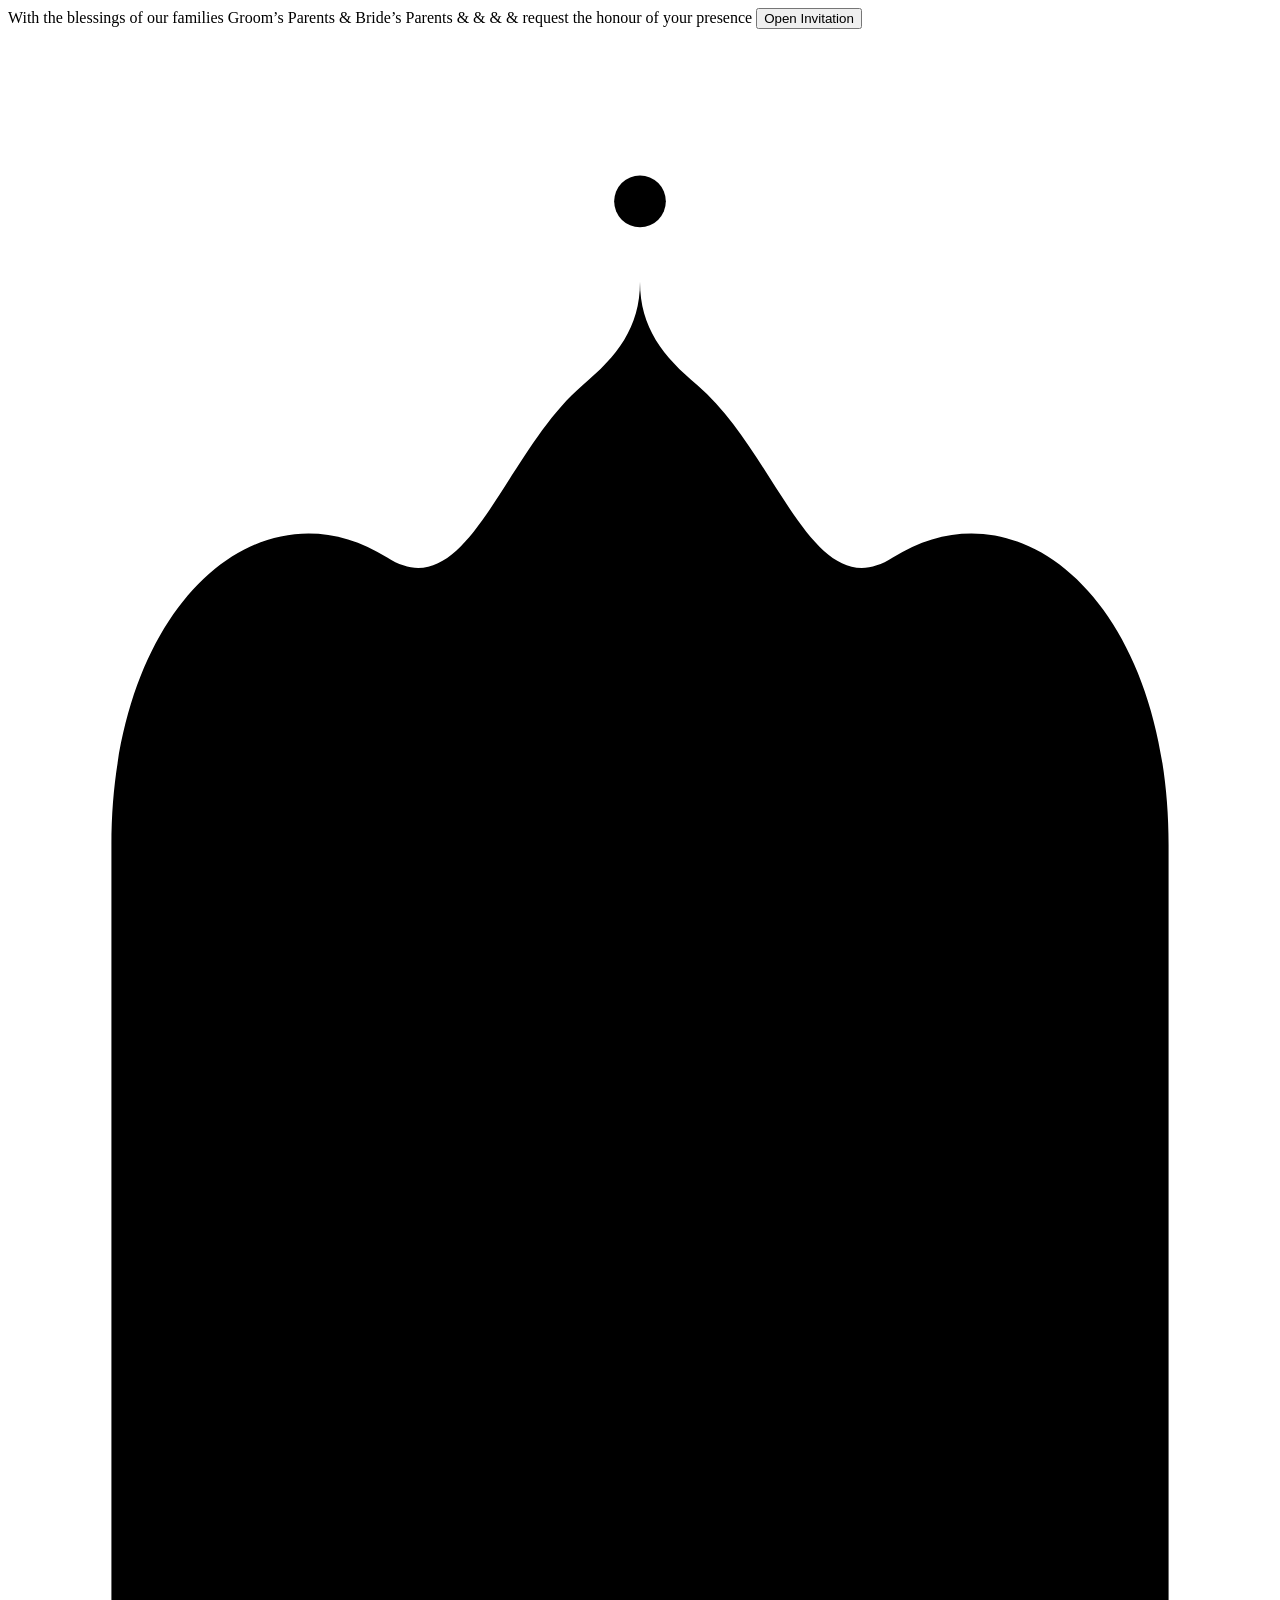
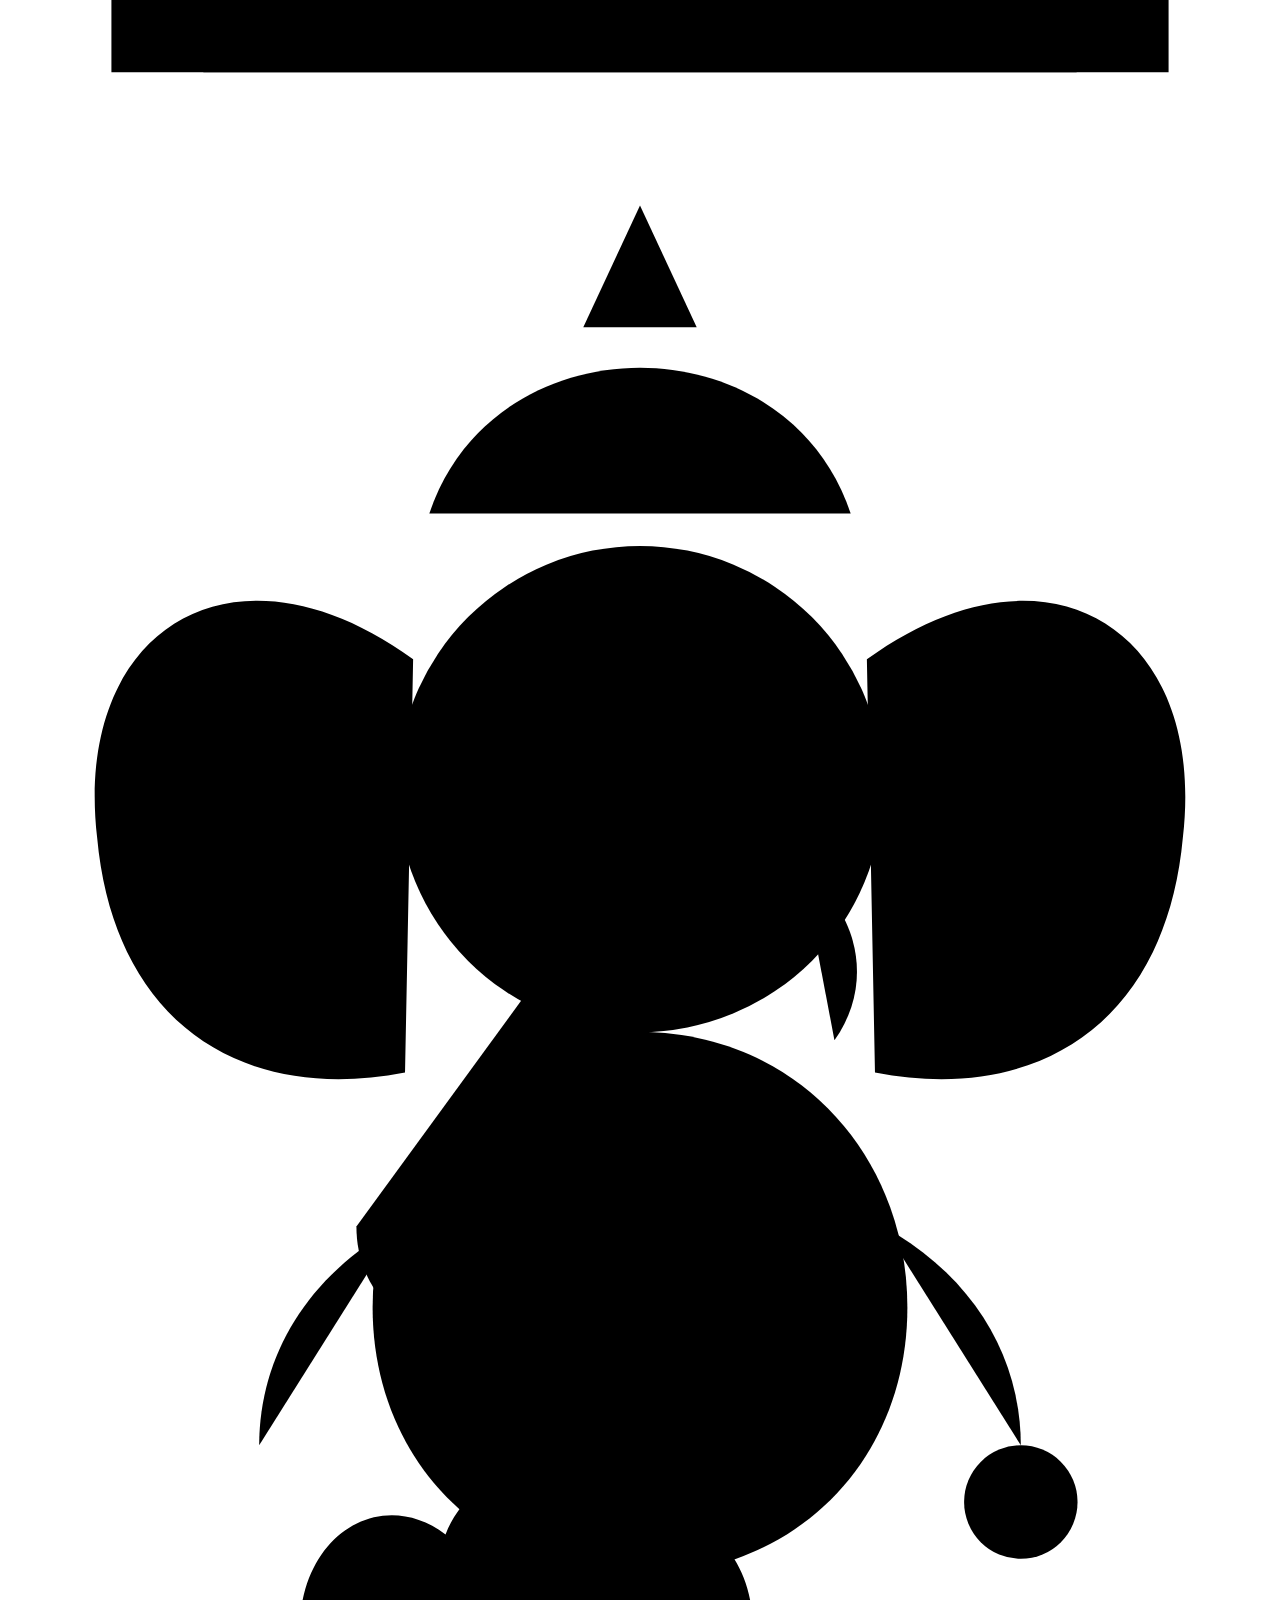
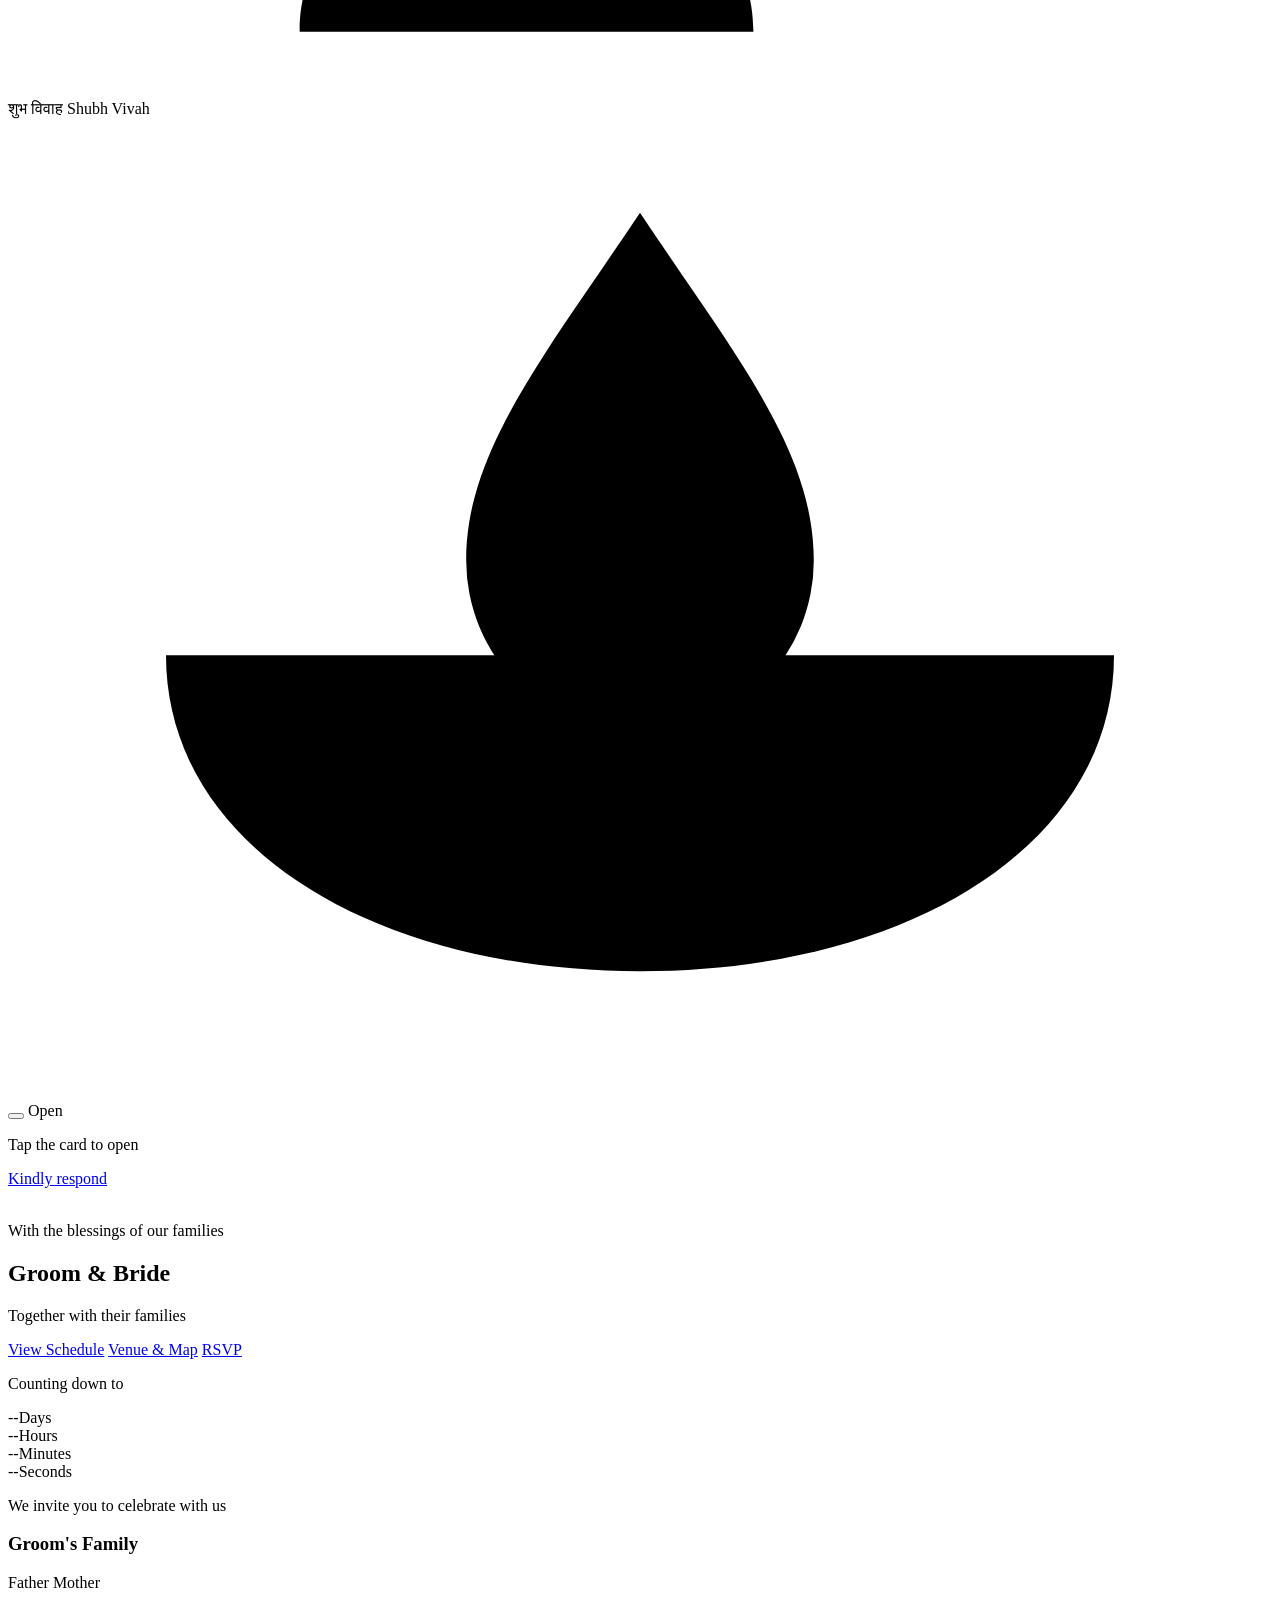
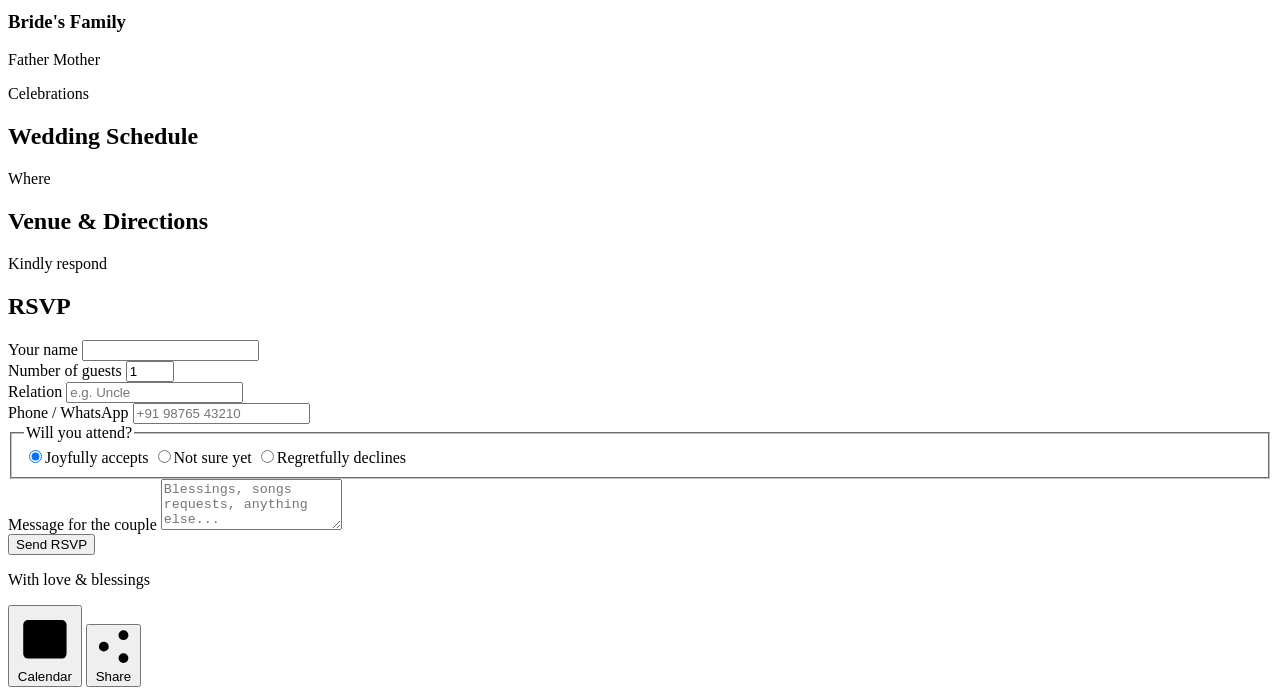
==== docs/bride/index.html @ 16a601a5 "Keep schedule dates on one line Co-authored-by: Copilot <223556219+Copilot@users.noreply.github.com>" ====
<!DOCTYPE html>
<html lang="en" data-card="friends">
<head>
<meta charset="utf-8">
<meta name="viewport" content="width=device-width, initial-scale=1">
<title>We're Getting Married</title>
<meta name="description" id="metaDesc" content="Wedding invitation and schedule.">
<meta property="og:title" id="ogTitle" content="We're Getting Married">
<meta property="og:description" id="ogDesc" content="Wedding invitation and schedule.">
<meta name="theme-color" content="#fdfbf6">
<!-- Marks the document as script-capable before the stylesheet loads. The
     scroll-reveal hiding rule is scoped to .js, so this one attribute decides
     whether anything is ever hidden. It also runs first so the flag is set
     before first paint, which is what prevents a flash of visible content
     collapsing away. -->
<script>document.documentElement.className += " js";</script>
<link rel="preconnect" href="https://fonts.googleapis.com">
<link rel="preconnect" href="https://fonts.gstatic.com" crossorigin>
<link href="https://fonts.googleapis.com/css2?family=Cormorant+Garamond:ital,wght@0,300;0,400;0,500;0,600;1,300;1,400&family=Jost:wght@300;400;500&display=swap" rel="stylesheet">
<link rel="stylesheet" href="/styles.css?v=48627790">
<link rel="icon" href="/assets/favicon.svg" type="image/svg+xml">
</head>
<body>

  <!-- ============ card-opening intro ============
       A physical-style Indian wedding card in two beats. The cover carries the
       gold framing, the gavaksha arch and "Shubh Vivah"; the inner face
       carries the printed invitation and a Continue control. The cover is a
       full-size panel hinged on the left edge, so it swings open like a card
       rather than sliding, and nothing of the inner face shows while closed.

       Two taps, in this order, and never a dead end:
         1. "Open the wedding invitation" lifts the cover.
          2. "Open Invitation" then reveals the site.
       Between them the inner face is given time to settle, because arriving
       all at once reads as a glitch. A guest who never taps either is carried
       through by the CSS timings, so the site still appears on its own.

       The card is a <div> with two sibling buttons rather than one <button>
       wrapping the lot, because a button inside a button is invalid and the
       inner face needs its own control.

       Audio: browsers block sound that does not begin inside a real user
       gesture, so the flute starts on the first tap and never otherwise. -->
  <div class="intro" id="intro">
    <div class="intro__glow" aria-hidden="true"></div>

    <div class="card" id="introCard">
      <!-- inner face -->
      <div class="card__base">
        <span class="card__blessing" id="introBlessing">With the blessings of our families</span>

        <span class="card__parents">
          <span class="card__parent">
            <span class="card__role">Groom&rsquo;s Parents</span>
            <span class="card__pname" id="introParentsGroom">&amp;</span>
          </span>
          <span class="card__parent">
            <span class="card__role">Bride&rsquo;s Parents</span>
            <span class="card__pname" id="introParentsBride">&amp;</span>
          </span>
        </span>

        <span class="card__names">
          <span class="card__gname" id="introGroom">&amp;</span>
          <span class="card__amp" id="introAmp" aria-hidden="true">&amp;</span>
          <span class="card__bname" id="introBride">&amp;</span>
        </span>

        <span class="card__invite" id="introInvite">request the honour of your presence</span>
        <!-- No date line here, same as the family page: the couple asked for no
             date on the card. The control takes over the bottom anchor the date
             held; see the .card__base:not(:has(.card__when)) rule in styles.css. -->

        <button class="card__go" id="introGo" type="button" tabindex="-1">
          Open Invitation
        </button>

        <span class="card__corner card__corner--tl" aria-hidden="true"></span>
        <span class="card__corner card__corner--tr" aria-hidden="true"></span>
        <span class="card__corner card__corner--bl" aria-hidden="true"></span>
        <span class="card__corner card__corner--br" aria-hidden="true"></span>
      </div>

      <!-- cover -->
      <div class="card__leaf" aria-hidden="true">
        <span class="card__crown">
          <svg class="card__arch" viewBox="0 0 220 300" focusable="false">
            <path class="card__draw card__draw--outer" pathLength="100"
                  d="M18 286V142C18 100 44 78 66 92C80 101 86 74 100 62C106 57 110 52 110 44C110 52 114 57 120 62C134 74 140 101 154 92C176 78 202 100 202 142V286"/>
            <path class="card__draw card__draw--inner" pathLength="100"
                  d="M34 286V148C34 114 58 98 80 106C92 110 102 94 110 86C118 94 128 110 140 106C162 98 186 114 186 148V286"/>
            <circle class="card__draw card__draw--finial" pathLength="100" cx="110" cy="30" r="4.5"/>
            <path class="card__draw card__draw--base" pathLength="100" d="M8 286H212"/>
          </svg>
          <!-- Ganesha, seated inside the arch on the cover. Drawn to the same
               weight and gold as the arch so it reads as part of one print
               rather than a sticker dropped on top. One tusk, by tradition. -->
          <span class="card__deity" aria-hidden="true">
            <svg class="card__ganesh" viewBox="22 10 156 190" focusable="false">
              <path d="M74 54C82 30 118 30 126 54"/>
              <path d="M100 16l7 15H93z"/>
              <path d="M82 44c4 5 9 7 18 7s14-2 18-7"/>
              <path d="M72 72C50 56 30 68 33 94c2 22 17 33 38 29"/>
              <path d="M128 72c22-16 42-4 39 22-2 22-17 33-38 29"/>
              <circle cx="100" cy="88" r="30"/>
              <path d="M80 74c6-4 13-4 18 0"/>
              <path d="M102 74c5-4 12-4 18 0"/>
              <path d="M84 86c3-5 10-5 13 0"/>
              <path d="M103 86c3-5 10-5 13 0"/>
              <path d="M120 98c7 5 9 14 4 21"/>
              <path d="M100 94v40c0 14-9 22-20 22-9 0-15-6-15-14"/>
              <path d="M100 118c-19 0-33 15-33 34s14 33 33 33 33-14 33-33-14-34-33-34z"/>
              <path d="M70 142c-11 6-17 16-17 27"/>
              <path d="M130 142c11 6 17 16 17 27"/>
              <circle cx="147" cy="176" r="7"/>
              <path d="M58 192c0-12 10-18 18-12 4-10 16-10 20 0 8-6 18 0 18 12"/>
              <path d="M62 192h76"/>
            </svg>
          </span>
        </span>
        <span class="card__deva">शुभ विवाह</span>
        <span class="card__latin">Shubh Vivah</span>
        <span class="card__rule" aria-hidden="true"></span>
        <span class="card__diya" aria-hidden="true">
          <svg viewBox="0 0 80 62" focusable="false">
            <path class="card__flame" d="M40 6C46 15 51 21 51 28a11 11 0 0 1-22 0C29 21 34 15 40 6Z"/>
            <path class="card__bowl" d="M10 34h60c0 12-13 20-30 20s-30-8-30-20Z"/>
            <path class="card__rim" d="M6 34h68"/>
          </svg>
        </span>
        <span class="card__corner card__corner--tl"></span>
        <span class="card__corner card__corner--tr"></span>
        <span class="card__corner card__corner--bl"></span>
        <span class="card__corner card__corner--br"></span>
      </div>

      <!-- the tap target for beat one; covers the closed card -->
      <button class="card__open" id="introOpen" type="button"
              aria-label="Open the wedding invitation"></button>

      <span class="card__seal" aria-hidden="true">Open</span>
    </div>

    <p class="card__hint" id="introHint" aria-hidden="true">Tap the card to open</p>
  </div>

<!-- ============ toran ============
     In normal flow, ahead of the topbar, so it can never overlap anything. The
     stylesheet also scales it down on narrow screens. -->
<div class="deco deco--toran" aria-hidden="true"></div>

<!-- ============ pastel wash behind everything ============ -->
<div class="bg" aria-hidden="true">
  <div class="bg__wash bg__wash--blush"></div>
  <div class="bg__wash bg__wash--sage"></div>
  <div class="bg__wash bg__wash--butter"></div>
</div>

<header class="topbar">
  <span id="topHashtag" class="topbar__tag"></span>
  <a class="btn btn--soft btn--sm" href="#rsvp">Kindly respond</a>
</header>

<!-- ============ hero ============ -->
<section class="hero" id="hero">
  <div class="hero__card">
    <span class="deco deco--portrait" aria-hidden="true"></span>
    <span class="deco deco--corner deco--corner--tl" aria-hidden="true"></span>
    <span class="deco deco--corner deco--corner--tr" aria-hidden="true"></span>
    <span class="deco deco--corner deco--corner--bl" aria-hidden="true"></span>
    <span class="deco deco--corner deco--corner--br" aria-hidden="true"></span>

    <img class="hero__kalash" src="/assets/kalash.svg" alt="" aria-hidden="true">

    <p class="hero__blessing" id="heroBlessing">With the blessings of our families</p>

    <h1 class="hero__names">
      <span class="hero__name" id="heroGroom">Groom</span>
      <span class="hero__amp" id="heroAmp" aria-hidden="true">&amp;</span>
      <span class="hero__name" id="heroBride">Bride</span>
    </h1>

    <!-- The date used to sit here, between the names and the closing request.
         Removed: the couple asked for no date on the card. The schedule below
         still carries every date, and app.js leaves #heroDate alone when the
         element is absent, so the two templates can drop it independently. -->

    <!-- The closing request, last on the card. It used to sit directly under the
         names, where it read as a caption to them rather than as the couple's
         ask. At the foot, after the names have already said who this is, it
         lands as the reason for the whole card. -->
    <p class="hero__line" id="heroLine">Together with their families</p>

    <!-- The venue used to sit here as a line under the date. Removed from the
         card deliberately: the picture band directly below was being read as
         the venue's, so the name competed with it. The full address, map and
         directions still live in the Venue section. -->
  </div>

  <!-- Moved out of .hero__card. The couple portrait is absolutely positioned
       against the card's bottom edge, so a button row as the card's last child
       sat directly on the picture — worst on a phone, where the type is large
       relative to the viewport. The row now sits below the card entirely.
       Consequence worth knowing: the card no longer contains the row, so it is
       shorter than before and the 58% band is a slightly smaller strip. The
       band's own geometry (inset, height) is unchanged. -->
  <div class="hero__cta">
    <a class="btn btn--solid" href="#schedule">View Schedule</a>
    <a class="btn btn--soft" href="#venue">Venue &amp; Map</a>
    <a class="btn btn--soft" href="#rsvp">RSVP</a>
  </div>
</section>

<!-- ============ countdown ============ -->
<section class="countdown" id="countdown" aria-label="Countdown to the wedding">
  <p class="section__eyebrow" id="countdownLabel">Counting down to</p>
  <div class="countdown__grid" id="countdownGrid">
    <div class="count"><span class="count__num" id="cDays">--</span><span class="count__lbl">Days</span></div>
    <div class="count"><span class="count__num" id="cHours">--</span><span class="count__lbl">Hours</span></div>
    <div class="count"><span class="count__num" id="cMins">--</span><span class="count__lbl">Minutes</span></div>
    <div class="count"><span class="count__num" id="cSecs">--</span><span class="count__lbl">Seconds</span></div>
  </div>
  <p class="countdown__done" id="countdownDone" hidden>The celebrations are underway. Joy to you both!</p>
</section>

<!-- ============ invitation line ============ -->
<div class="banner">
  <span class="banner__rule" aria-hidden="true"></span>
  <p class="banner__text">We invite you to celebrate with us</p>
  <span class="banner__rule" aria-hidden="true"></span>
</div>

<!-- ============ families ============ -->
<div class="deco deco--divider" aria-hidden="true"></div>
<section class="families" id="families" aria-label="Families">
  <div class="family" data-side="groom">
    <h3 class="family__side">Groom's Family</h3>
    <p class="family__names" id="groomParents">
      <span class="family__line" data-role="father">
        <span class="family__role">Father</span>
        <span class="family__name" id="groomFather"></span>
      </span>
    <span class="family__line" data-role="mother">
        <span class="family__role">Mother</span>
        <span class="family__name" id="groomMother"></span>
      </span>
      </p>
  </div>
  <div class="family__divider" aria-hidden="true"></div>
  <div class="family" data-side="bride">
    <h3 class="family__side">Bride's Family</h3>
    <p class="family__names" id="brideParents">
      <span class="family__line" data-role="father">
        <span class="family__role">Father</span>
        <span class="family__name" id="brideFather"></span>
      </span>
      <span class="family__line" data-role="mother">
        <span class="family__role">Mother</span>
        <span class="family__name" id="brideMother"></span>
      </span>
    </p>
  </div>
</section>

<!-- ============ schedule ============ -->
<section class="section" id="schedule">
  <p class="section__eyebrow">Celebrations</p>
  <h2 class="section__title">Wedding Schedule</h2>
  <p class="section__sub" id="scheduleSub"></p>

  <div class="tabs" id="dayTabs" role="tablist" aria-label="Wedding days"></div>
  <div id="dayPanels"></div>
</section>

<!-- ============ baraat feature ============ -->
<aside class="feature" id="feature" hidden>
  <span class="deco deco--mandap" aria-hidden="true"></span>
  <span class="feature__rule" aria-hidden="true"></span>
  <div class="feature__body">
    <p class="section__eyebrow">The main event</p>
    <h2 class="feature__title" id="featureName">Baraat Prasthan</h2>
    <p class="feature__when" id="featureDate"></p>
  </div>
  <span class="feature__rule" aria-hidden="true"></span>
</aside>

<!-- ============ venue ============ -->
<section class="section section--tint" id="venue">
  <span class="deco deco--jali" aria-hidden="true"></span>
  <p class="section__eyebrow">Where</p>
  <h2 class="section__title">Venue &amp; Directions</h2>
  <div class="venue-grid" id="venueGrid"></div>
  <!-- Practical details ride along in this section rather than a section of
       their own. Parking, the hotel and the rest answer the same "where do I
       go" question as the venue above, and they used to sit on the family page
       only, so a guest holding the friends link never saw them. Wrapped so the
       whole block collapses when the workbook has none of them filled in. -->
  <div class="logistics-wrap" id="logisticsWrap" hidden>
    <p class="section__eyebrow">On the day</p>
    <h3 class="section__subtitle">Practical Details</h3>
    <div class="logistics" id="logisticsList"></div>
  </div>
</section>

<!-- ============ family contacts ============
     "If you need us" -- the same section the family page has, in the same
     place, so a friend who was sent the short link can still find a number to
     call. It appears only when the workbook actually holds a contact, so a
     card with nothing filled in does not carry an empty heading. -->
<section class="section section--tint" id="contactsSec" hidden>
  <p class="section__eyebrow">If you need us</p>
  <h2 class="section__title">Who To Call</h2>
  <div class="contacts" id="contactList"></div>
</section>

<!-- ============ blessings ============ -->
  <!-- The old "The Rituals We Honour" grid, and the per-function ritual cards
       before it, are both gone: the schedule already lists the functions and
       the rituals are not being published. What remains is a single ashirwad
       line, the one thing this page had no home for.

       Deliberately not the hero's "With the blessings of our families" and not
       the parents' names, which #families already carries. Repeating either
       here would reintroduce exactly the duplication this replaced. -->
  <section class="section section--blessings" id="blessings" hidden>
    <span class="deco deco--mandala" aria-hidden="true"></span>
    <p class="section__eyebrow">Ashirwad</p>
    <h2 class="section__title">Blessings for the Journey Ahead</h2>
    <p class="blessings__text" id="ashirwadText"></p>
  </section>


<!-- ============ RSVP ============ -->
<section class="section section--tint" id="rsvp">
  <p class="section__eyebrow">Kindly respond</p>
  <h2 class="section__title">RSVP</h2>
  <p class="section__sub" id="rsvpDeadline"></p>

  <form class="rsvp-form" id="rsvpForm" novalidate>
    <div class="field">
      <label for="rName">Your name</label>
      <input id="rName" name="name" type="text" autocomplete="name" required>
    </div>
    <div class="field-row">
      <div class="field">
        <label for="rGuests">Number of guests</label>
        <input id="rGuests" name="guests" type="number" min="1" max="20" value="1" inputmode="numeric">
      </div>
      <div class="field">
        <label for="rRelation">Relation</label>
        <input id="rRelation" name="relation" type="text" placeholder="e.g. Uncle">
      </div>
    </div>
    <div class="field">
      <label for="rPhone">Phone / WhatsApp</label>
      <input id="rPhone" name="phone" type="tel" autocomplete="tel" placeholder="+91 98765 43210">
    </div>
    <fieldset class="field">
      <legend>Will you attend?</legend>
      <div class="choices">
        <label class="choice"><input type="radio" name="status" value="Attending" checked><span>Joyfully accepts</span></label>
        <label class="choice"><input type="radio" name="status" value="Pending"><span>Not sure yet</span></label>
        <label class="choice"><input type="radio" name="status" value="Declined"><span>Regretfully declines</span></label>
      </div>
    </fieldset>
    <div class="field">
      <label for="rNote">Message for the couple</label>
      <textarea id="rNote" name="note" rows="3" placeholder="Blessings, songs requests, anything else..."></textarea>
    </div>
    <div class="form-actions">
      <button class="btn btn--solid" type="submit">Send RSVP</button>
      <a class="btn btn--whatsapp" id="whatsappBtn" href="#" hidden>Send on WhatsApp</a>
    </div>
    <p class="form-status" id="formStatus" role="status"></p>
  </form>

  <details class="saved" id="savedBox" hidden>
    <summary>Your saved RSVPs on this device (<span id="savedCount">0</span>)</summary>
    <div id="savedList"></div>
    <button class="btn btn--soft btn--sm" id="clearSaved" type="button">Clear all</button>
  </details>
</section>

<!-- ============ verse ============ -->
<section class="section section--verse" id="verse" hidden>
  <span class="deco deco--arch" aria-hidden="true"></span>
  <p class="verse__text" id="verseText"></p>
</section>

<!-- ============ footer ============ -->
<div class="deco deco--diyas" aria-hidden="true"></div>
<footer class="footer">
  <span class="deco deco--peacock deco--peacock--l" aria-hidden="true"></span>
  <span class="deco deco--peacock deco--peacock--r" aria-hidden="true"></span>
  <p class="footer__hashtag" id="footHashtag"></p>
  <p class="footer__note" id="footContact"></p>
  <p class="footer__tiny">With love &amp; blessings</p>
</footer>

<!-- ============ floating actions ============ -->
<div class="actions" id="actions">
  <button class="act" id="addCalendar" type="button" title="Add to calendar">
    <svg viewBox="0 0 24 24" aria-hidden="true"><rect x="3" y="5" width="18" height="16" rx="2"/><path d="M3 10h18M8 3v4M16 3v4"/></svg>
    <span>Calendar</span>
  </button>
  <button class="act" id="shareBtn" type="button" title="Share invitation">
    <svg viewBox="0 0 24 24" aria-hidden="true"><circle cx="18" cy="5" r="3"/><circle cx="6" cy="12" r="3"/><circle cx="18" cy="19" r="3"/><path d="M8.6 13.5l6.8 4M15.4 6.5l-6.8 4"/></svg>
    <span>Share</span>
  </button>
  <a class="act" id="mapFloat" href="#" target="_blank" rel="noopener" title="Open in Maps" hidden>
    <svg viewBox="0 0 24 24" aria-hidden="true"><path d="M12 21s7-6.2 7-11a7 7 0 1 0-14 0c0 4.8 7 11 7 11z"/><circle cx="12" cy="10" r="2.5"/></svg>
    <span>Map</span>
  </a>
    <a class="act" id="waFloat" href="#" target="_blank" rel="noopener" title="WhatsApp" hidden>
      <svg viewBox="0 0 24 24" aria-hidden="true"><path d="M20 12a8 8 0 0 1-11.9 7L4 20l1.1-4A8 8 0 1 1 20 12z"/><path d="M9 9.5c0 3 2.5 5.5 5.5 5.5"/></svg>
      <span>WhatsApp</span>
    </a>
    <button class="act" id="soundBtn" type="button" title="Mute music" aria-pressed="false" hidden>
      <svg viewBox="0 0 24 24" aria-hidden="true"><path d="M4 9v6h4l5 4V5L8 9H4z"/><path class="act__wave" d="M16.5 8.5a5 5 0 0 1 0 7M19 6a8.5 8.5 0 0 1 0 12"/></svg>
      <span>Sound</span>
    </button>
  </div>

  <!-- Flute. There is no autoplay path: browsers block sound that does not
       begin inside a real user gesture, and the only gesture here is opening
       the card. A missing file is not an error — the player stays hidden and
       the card opens exactly as it would with music. -->
  <audio id="flute" src="/assets/audio/flute.mp3" preload="auto"></audio>


<script src="/data-bride.js?v=dec40dee"></script>
<script src="/app.js?v=7a7a6202"></script>
</body>
</html>
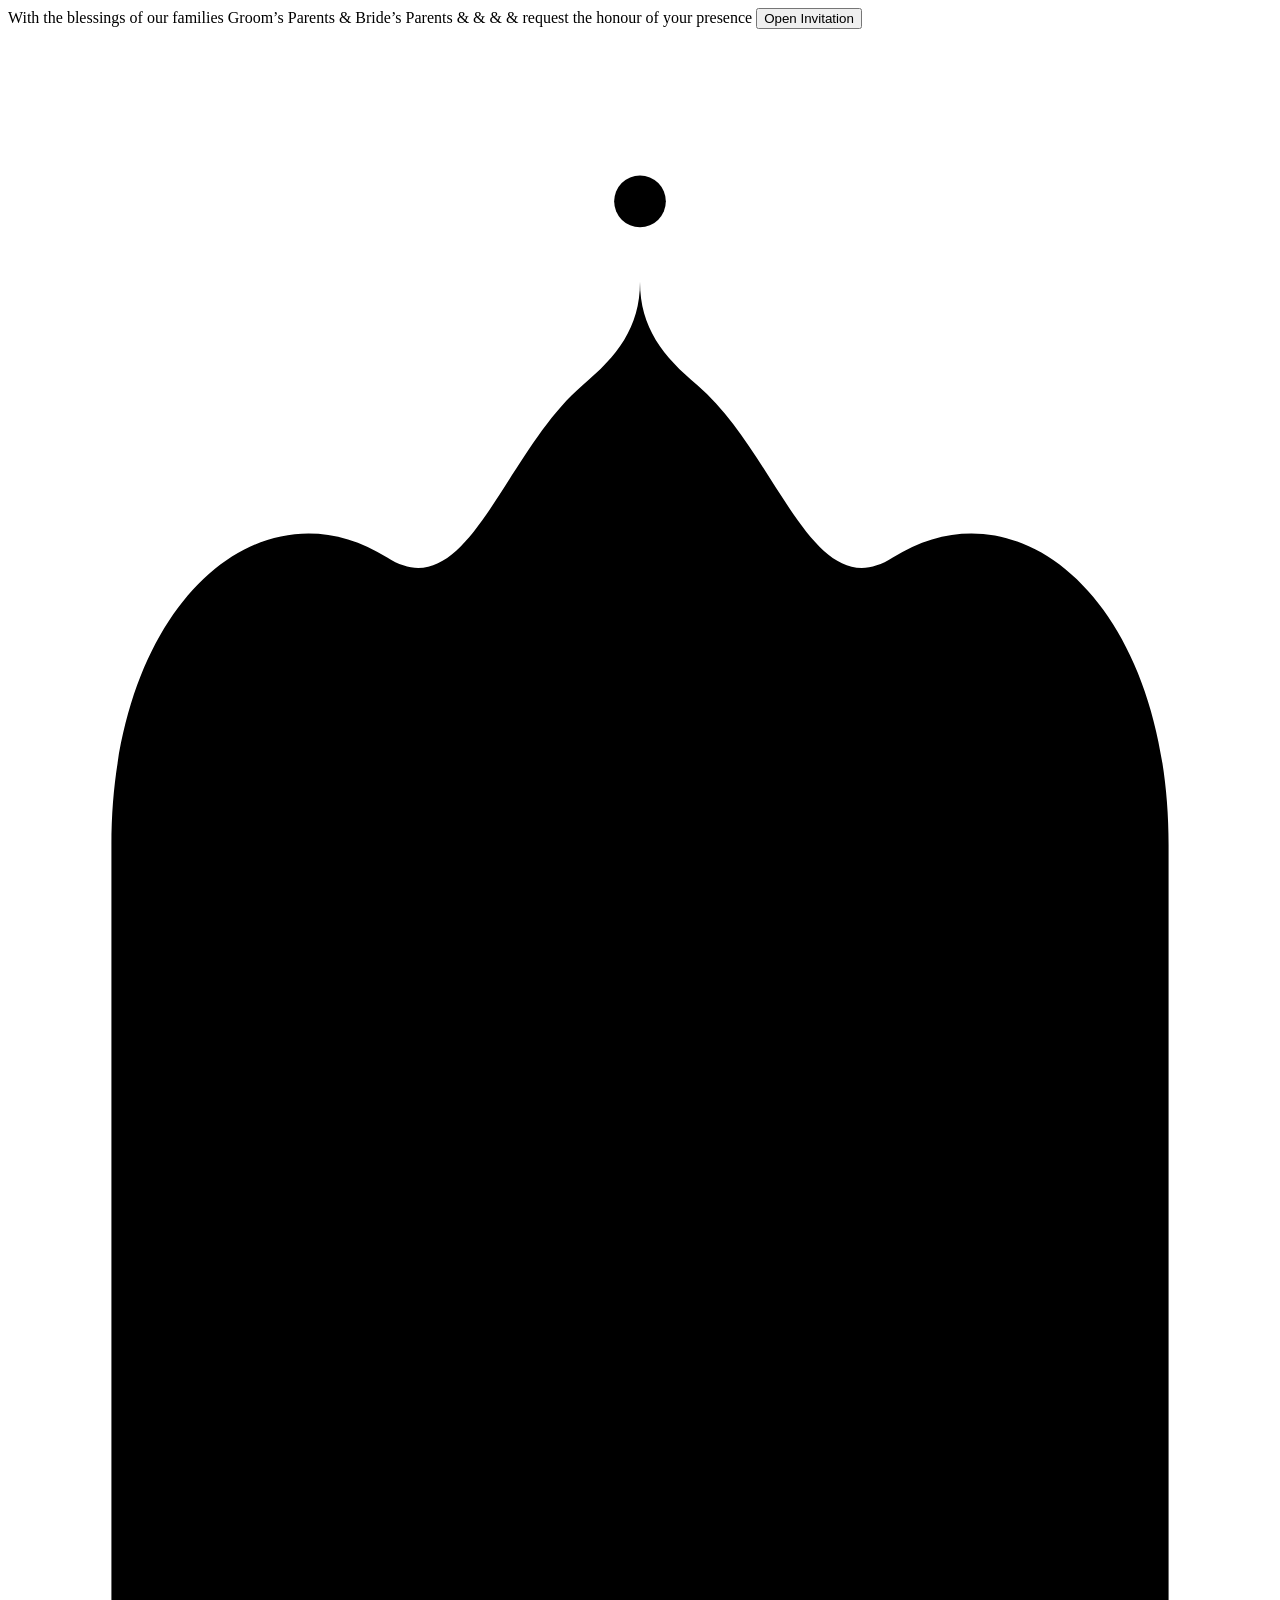
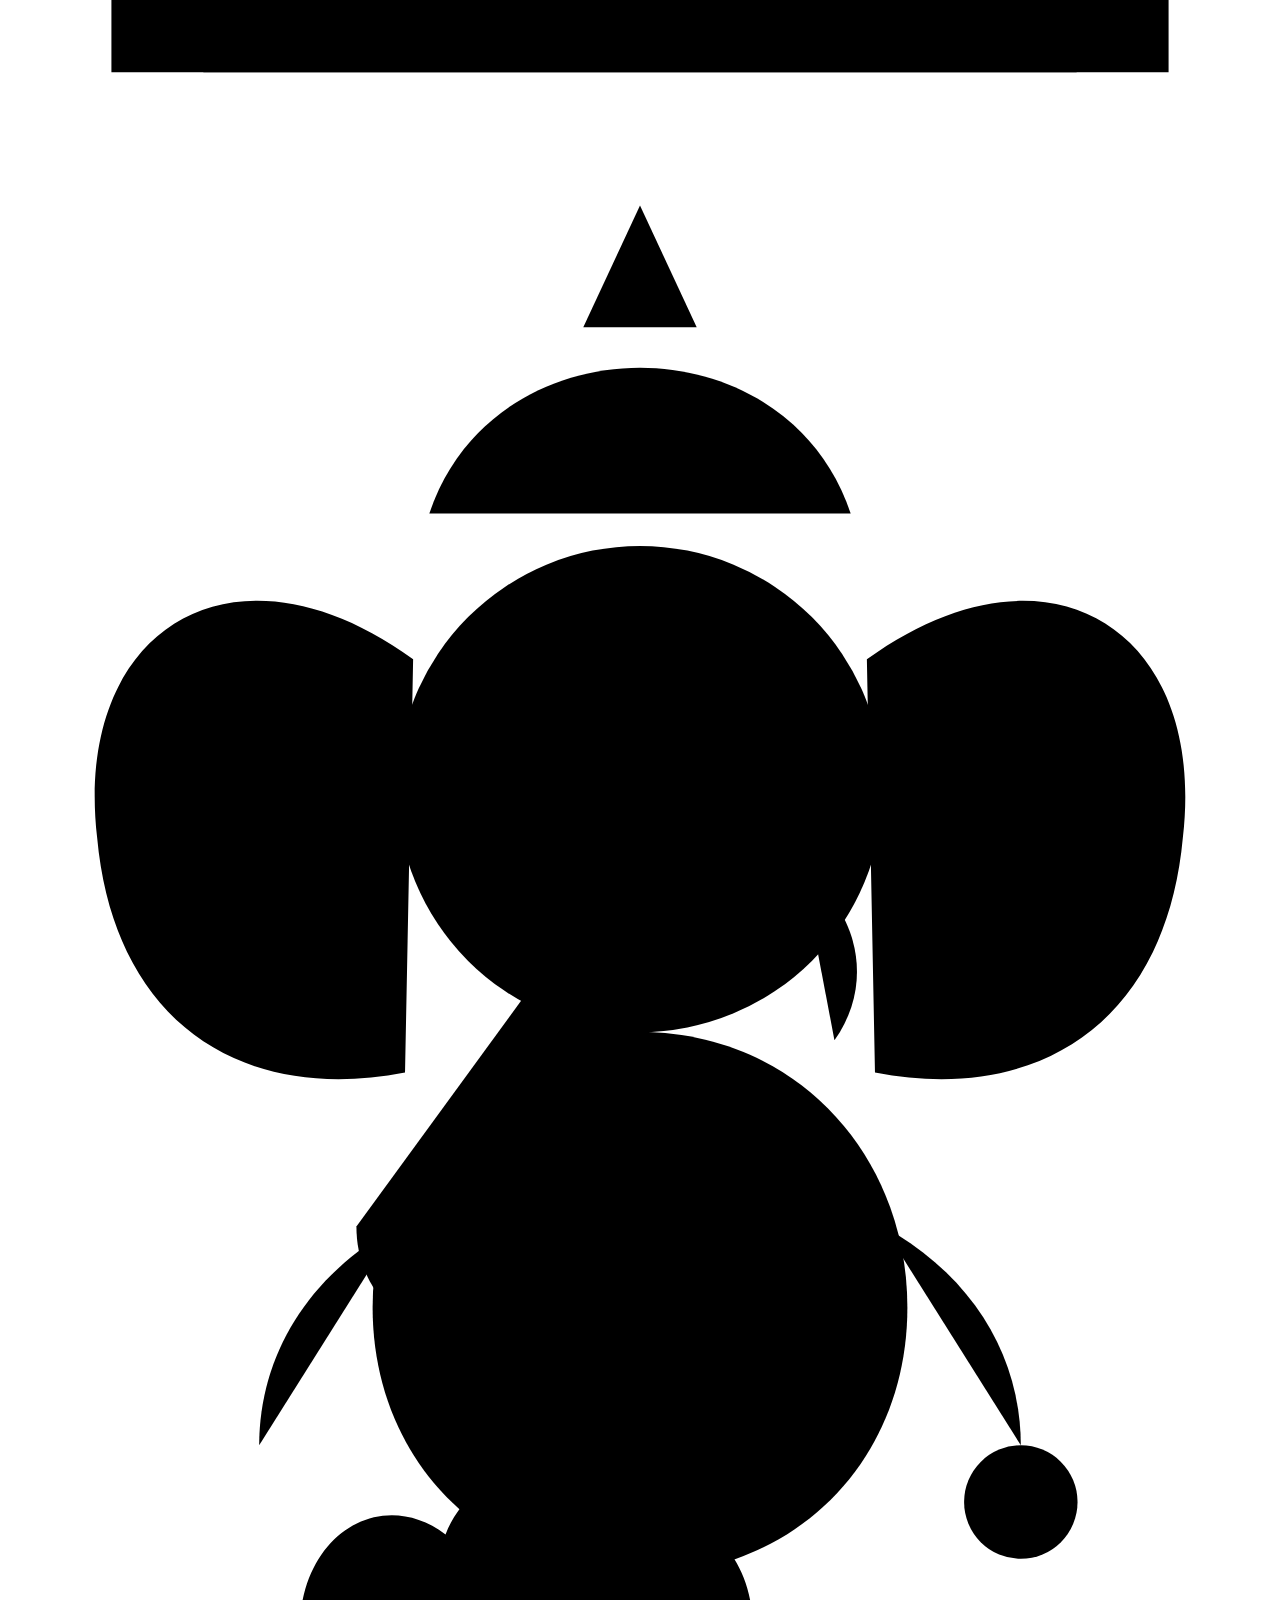
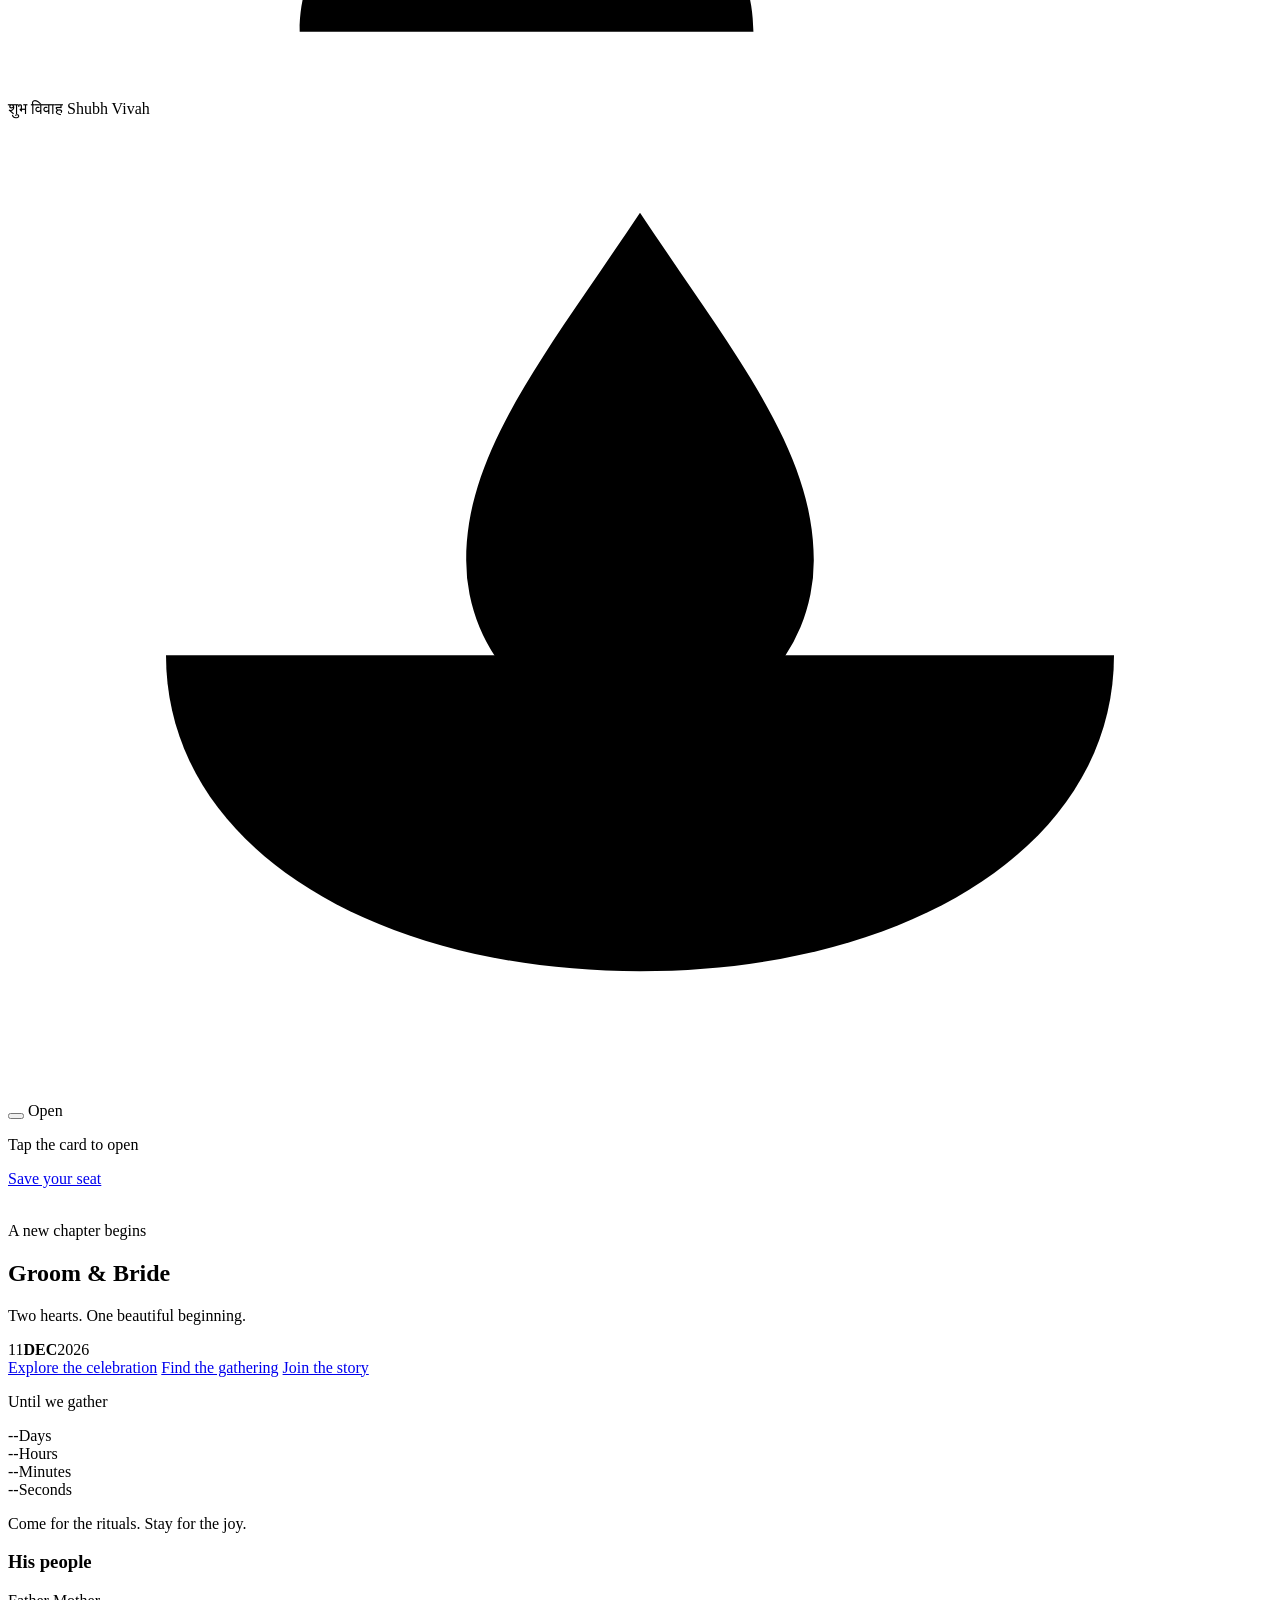
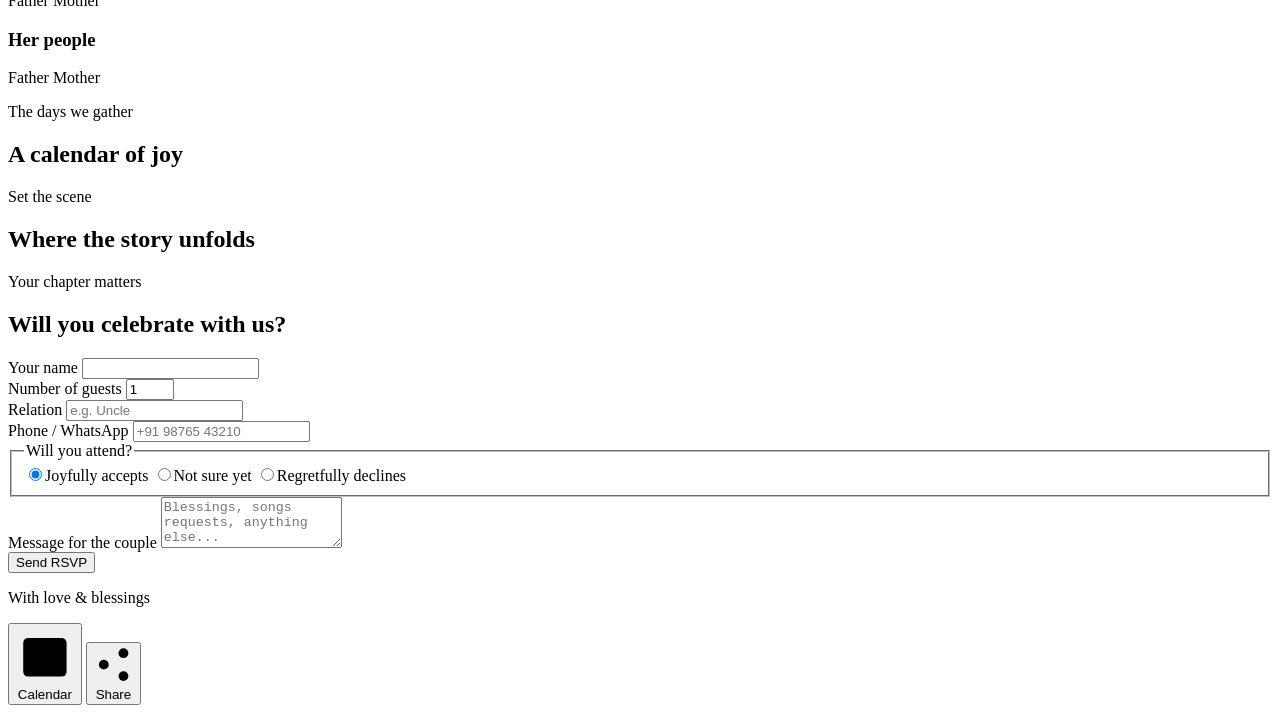
==== commit f20354e1: "Add reception venue details Co-authored-by: Copilot <223556219+Copilot@users.noreply.github.com>" ====
--- a/docs/bride/index.html
+++ b/docs/bride/index.html
@@ -7,7 +7,7 @@
 <meta name="description" id="metaDesc" content="Wedding invitation and schedule.">
 <meta property="og:title" id="ogTitle" content="We're Getting Married">
 <meta property="og:description" id="ogDesc" content="Wedding invitation and schedule.">
-<meta name="theme-color" content="#fdfbf6">
+<meta name="theme-color" content="#f8efe1">
 <!-- Marks the document as script-capable before the stylesheet loads. The
      scroll-reveal hiding rule is scoped to .js, so this one attribute decides
      whether anything is ever hidden. It also runs first so the flag is set
@@ -16,8 +16,8 @@
 <script>document.documentElement.className += " js";</script>
 <link rel="preconnect" href="https://fonts.googleapis.com">
 <link rel="preconnect" href="https://fonts.gstatic.com" crossorigin>
-<link href="https://fonts.googleapis.com/css2?family=Cormorant+Garamond:ital,wght@0,300;0,400;0,500;0,600;1,300;1,400&family=Jost:wght@300;400;500&display=swap" rel="stylesheet">
-<link rel="stylesheet" href="/styles.css?v=48627790">
+<link href="https://fonts.googleapis.com/css2?family=DM+Sans:wght@400;500;600;700&family=Jost:wght@300;400;500&family=Playfair+Display:ital,wght@0,400;0,500;0,600;0,700;1,400;1,500&family=Cormorant+Garamond:ital,wght@0,300;0,400;0,500;0,600;1,300;1,400&display=swap" rel="stylesheet">
+<link rel="stylesheet" href="/styles.css?v=d82bfbde">
 <link rel="icon" href="/assets/favicon.svg" type="image/svg+xml">
 </head>
 <body>
@@ -159,13 +159,25 @@
 
 <header class="topbar">
   <span id="topHashtag" class="topbar__tag"></span>
-  <a class="btn btn--soft btn--sm" href="#rsvp">Kindly respond</a>
+  <a class="btn btn--soft btn--sm" href="#rsvp">Save your seat</a>
 </header>
 
 <!-- ============ hero ============ -->
 <section class="hero" id="hero">
   <div class="hero__card">
     <span class="deco deco--portrait" aria-hidden="true"></span>
+    <span class="hero__petals" aria-hidden="true">
+      <i class="petal petal--1"></i>
+      <i class="petal petal--2"></i>
+      <i class="petal petal--3"></i>
+      <i class="petal petal--4"></i>
+      <i class="petal petal--5"></i>
+      <i class="petal petal--6"></i>
+      <i class="petal petal--7"></i>
+      <i class="petal petal--8"></i>
+    </span>
+    <span class="hero__leaf hero__leaf--left" aria-hidden="true"></span>
+    <span class="hero__leaf hero__leaf--right" aria-hidden="true"></span>
     <span class="deco deco--corner deco--corner--tl" aria-hidden="true"></span>
     <span class="deco deco--corner deco--corner--tr" aria-hidden="true"></span>
     <span class="deco deco--corner deco--corner--bl" aria-hidden="true"></span>
@@ -173,7 +185,7 @@
 
     <img class="hero__kalash" src="/assets/kalash.svg" alt="" aria-hidden="true">
 
-    <p class="hero__blessing" id="heroBlessing">With the blessings of our families</p>
+    <p class="hero__blessing" id="heroBlessing">A new chapter begins</p>
 
     <h1 class="hero__names">
       <span class="hero__name" id="heroGroom">Groom</span>
@@ -190,7 +202,11 @@
          names, where it read as a caption to them rather than as the couple's
          ask. At the foot, after the names have already said who this is, it
          lands as the reason for the whole card. -->
-    <p class="hero__line" id="heroLine">Together with their families</p>
+    <p class="hero__line" id="heroLine">Two hearts. One beautiful beginning.</p>
+
+    <span class="hero__date-ribbon" aria-hidden="true">
+      <span>11</span><b>DEC</b><span>2026</span>
+    </span>
 
     <!-- The venue used to sit here as a line under the date. Removed from the
          card deliberately: the picture band directly below was being read as
@@ -206,15 +222,15 @@
        shorter than before and the 58% band is a slightly smaller strip. The
        band's own geometry (inset, height) is unchanged. -->
   <div class="hero__cta">
-    <a class="btn btn--solid" href="#schedule">View Schedule</a>
-    <a class="btn btn--soft" href="#venue">Venue &amp; Map</a>
-    <a class="btn btn--soft" href="#rsvp">RSVP</a>
+    <a class="btn btn--solid" href="#schedule">Explore the celebration</a>
+    <a class="btn btn--soft" href="#venue">Find the gathering</a>
+    <a class="btn btn--soft" href="#rsvp">Join the story</a>
   </div>
 </section>
 
 <!-- ============ countdown ============ -->
 <section class="countdown" id="countdown" aria-label="Countdown to the wedding">
-  <p class="section__eyebrow" id="countdownLabel">Counting down to</p>
+  <p class="section__eyebrow" id="countdownLabel">Until we gather</p>
   <div class="countdown__grid" id="countdownGrid">
     <div class="count"><span class="count__num" id="cDays">--</span><span class="count__lbl">Days</span></div>
     <div class="count"><span class="count__num" id="cHours">--</span><span class="count__lbl">Hours</span></div>
@@ -227,7 +243,7 @@
 <!-- ============ invitation line ============ -->
 <div class="banner">
   <span class="banner__rule" aria-hidden="true"></span>
-  <p class="banner__text">We invite you to celebrate with us</p>
+  <p class="banner__text">Come for the rituals. Stay for the joy.</p>
   <span class="banner__rule" aria-hidden="true"></span>
 </div>
 
@@ -235,7 +251,7 @@
 <div class="deco deco--divider" aria-hidden="true"></div>
 <section class="families" id="families" aria-label="Families">
   <div class="family" data-side="groom">
-    <h3 class="family__side">Groom's Family</h3>
+    <h3 class="family__side">His people</h3>
     <p class="family__names" id="groomParents">
       <span class="family__line" data-role="father">
         <span class="family__role">Father</span>
@@ -249,7 +265,7 @@
   </div>
   <div class="family__divider" aria-hidden="true"></div>
   <div class="family" data-side="bride">
-    <h3 class="family__side">Bride's Family</h3>
+    <h3 class="family__side">Her people</h3>
     <p class="family__names" id="brideParents">
       <span class="family__line" data-role="father">
         <span class="family__role">Father</span>
@@ -265,8 +281,8 @@
 
 <!-- ============ schedule ============ -->
 <section class="section" id="schedule">
-  <p class="section__eyebrow">Celebrations</p>
-  <h2 class="section__title">Wedding Schedule</h2>
+  <p class="section__eyebrow">The days we gather</p>
+  <h2 class="section__title">A calendar of joy</h2>
   <p class="section__sub" id="scheduleSub"></p>
 
   <div class="tabs" id="dayTabs" role="tablist" aria-label="Wedding days"></div>
@@ -278,7 +294,7 @@
   <span class="deco deco--mandap" aria-hidden="true"></span>
   <span class="feature__rule" aria-hidden="true"></span>
   <div class="feature__body">
-    <p class="section__eyebrow">The main event</p>
+    <p class="section__eyebrow">The moment we have been waiting for</p>
     <h2 class="feature__title" id="featureName">Baraat Prasthan</h2>
     <p class="feature__when" id="featureDate"></p>
   </div>
@@ -288,8 +304,8 @@
 <!-- ============ venue ============ -->
 <section class="section section--tint" id="venue">
   <span class="deco deco--jali" aria-hidden="true"></span>
-  <p class="section__eyebrow">Where</p>
-  <h2 class="section__title">Venue &amp; Directions</h2>
+  <p class="section__eyebrow">Set the scene</p>
+  <h2 class="section__title">Where the story unfolds</h2>
   <div class="venue-grid" id="venueGrid"></div>
   <!-- Practical details ride along in this section rather than a section of
        their own. Parking, the hotel and the rest answer the same "where do I
@@ -333,8 +349,8 @@
 
 <!-- ============ RSVP ============ -->
 <section class="section section--tint" id="rsvp">
-  <p class="section__eyebrow">Kindly respond</p>
-  <h2 class="section__title">RSVP</h2>
+  <p class="section__eyebrow">Your chapter matters</p>
+  <h2 class="section__title">Will you celebrate with us?</h2>
   <p class="section__sub" id="rsvpDeadline"></p>
 
   <form class="rsvp-form" id="rsvpForm" novalidate>
@@ -429,7 +445,7 @@
   <audio id="flute" src="/assets/audio/flute.mp3" preload="auto"></audio>
 
 
-<script src="/data-bride.js?v=dec40dee"></script>
-<script src="/app.js?v=7a7a6202"></script>
+<script src="/data-bride.js?v=e8b08a8b"></script>
+<script src="/app.js?v=604420f0"></script>
 </body>
 </html>
